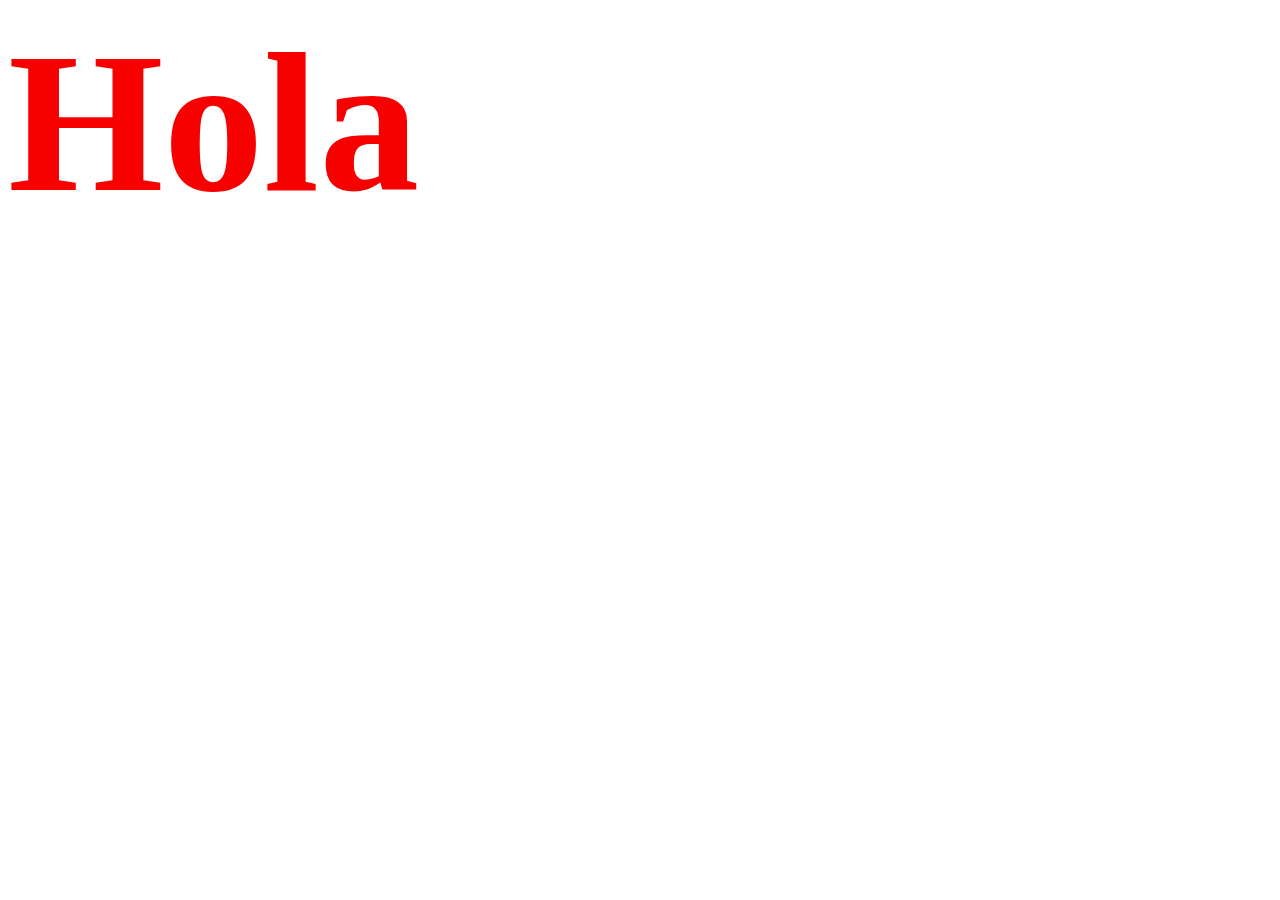
==== pg-2.html @ de2689e9 "Added page 2" ====
<html>
    <head>
        <title>Page 2</title>
    </head>
    <body>
        <h1 style="font-family: fantasy; font-size: 200px; color: rgb(246, 0, 0);">
            Hola
        </h1>
    </body>
</html>
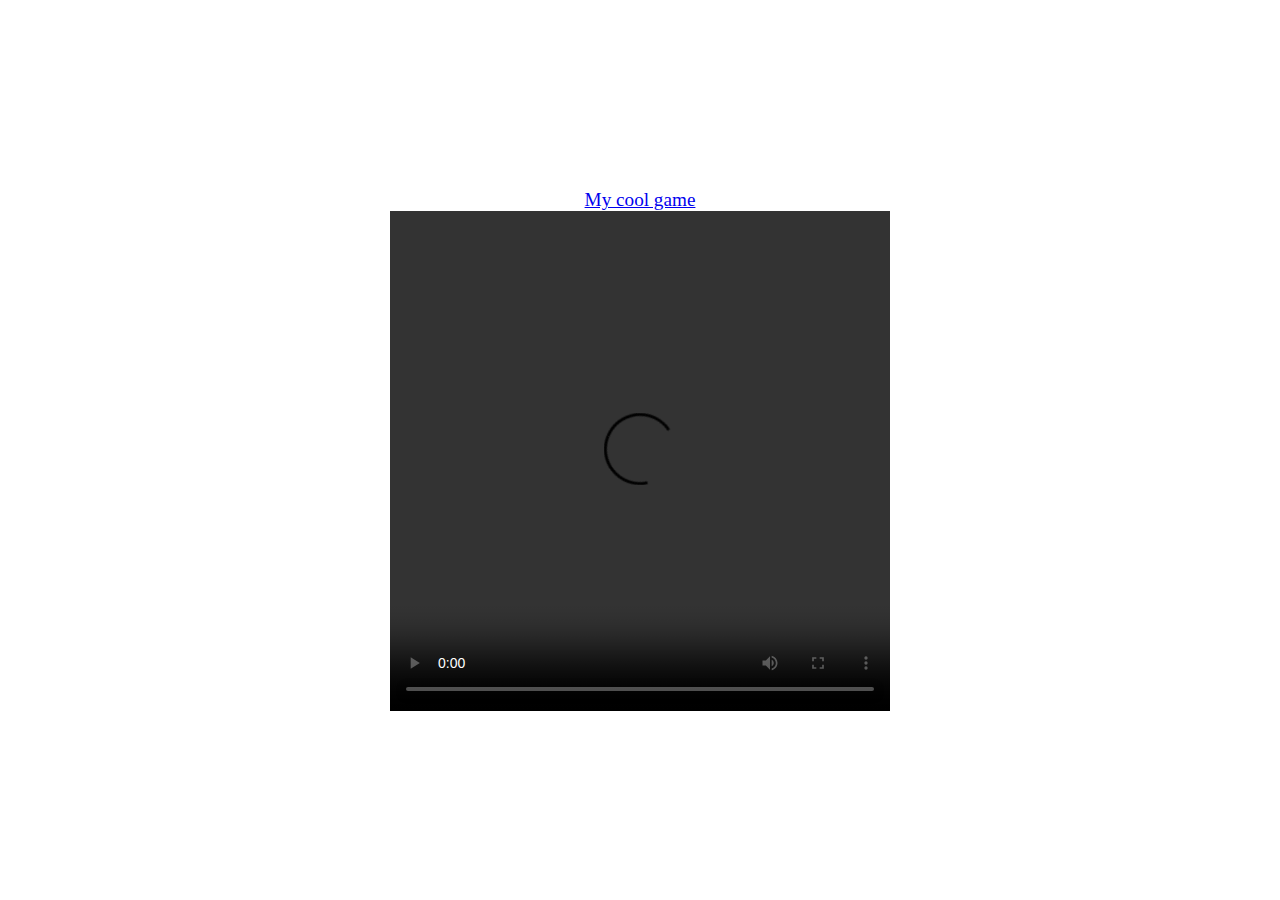
==== commit b537a674: "Rick" ====
--- a/pg-2.html
+++ b/pg-2.html
@@ -1,10 +1,11 @@
-<html>
+<!DOCTYPE html>
+<html lang="en">
     <head>
         <title>Page 2</title>
+        <link rel="stylesheet" href="css/style.css">
     </head>
     <body>
-        <h1 style="font-family: fantasy; font-size: 200px; color: rgb(246, 0, 0);">
-            Hola
-        </h1>
+        <a href="index.html" style="font-family: fantasy; font-size:larger;">My cool game</a>
+        <video width="500px" height="500px" controls="controls"><source src="rickroll.mp4" type="video/mp4" /></video>
     </body>
 </html>
--- a/css/style.css
+++ b/css/style.css
@@ -0,0 +1,22 @@
+* {
+	margin: 0;
+	padding: 0;
+	box-sizing: border-box;
+}
+
+body {
+	width: 100vw;
+	height: 100vh;
+	display: flex;
+	flex-direction: column;
+	justify-content: center;
+	align-items: center;
+}
+
+#game-canvas {
+	width: 1400px;
+	height: 830px;
+	background-color: black;
+	border: solid 10px rgb(204, 0, 255);
+	border-style:double;
+}
